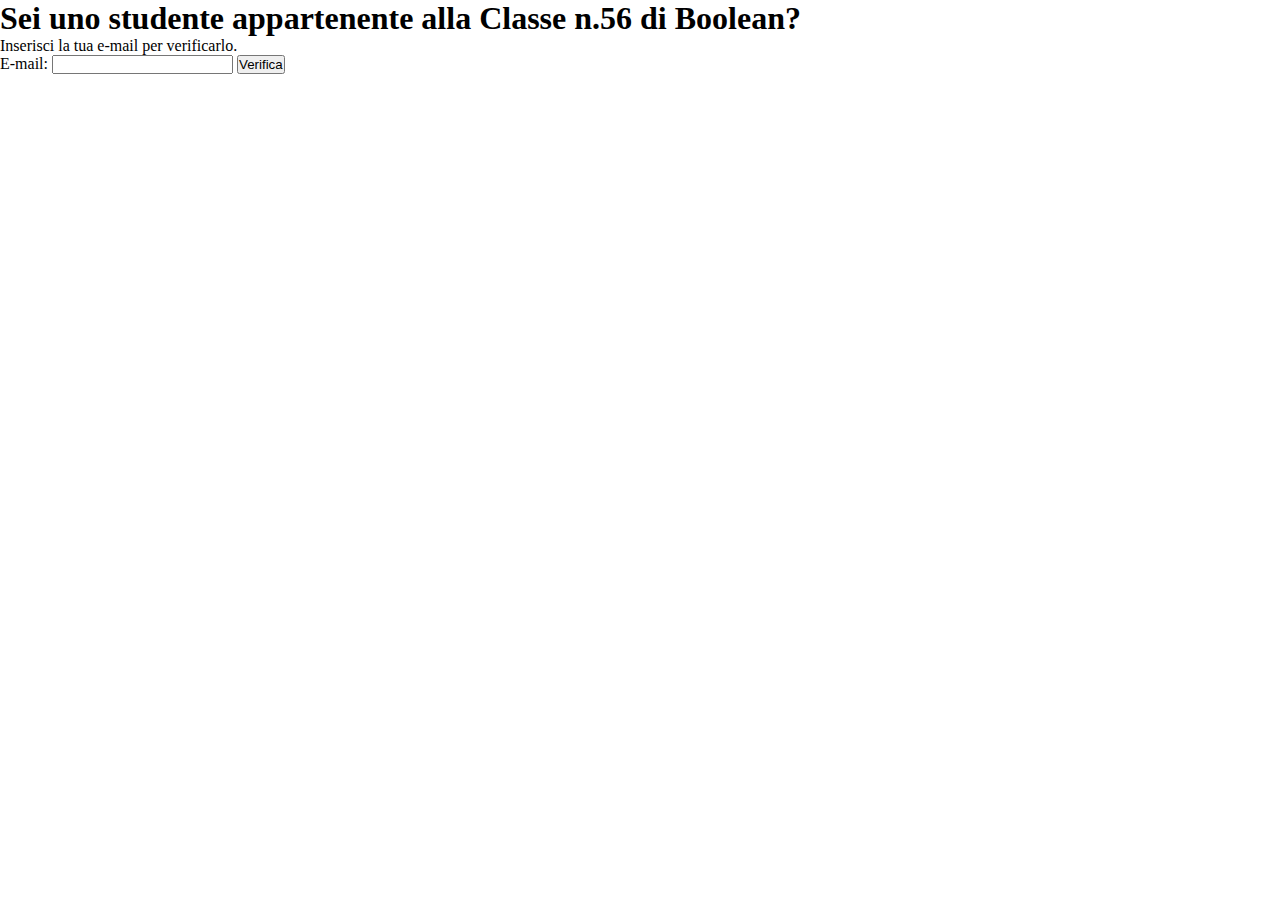
==== Mail/index.html @ 4e95f074 "MAIL bozza codice html" ====
<!DOCTYPE html>
<html lang="it">
<head>
    <meta charset="UTF-8">
    <meta http-equiv="X-UA-Compatible" content="IE=edge">
    <meta name="viewport" content="width=device-width, initial-scale=1.0">
    <title>Verifica E-mail Boolean Classe 56</title>

    <link rel="stylesheet" href="css/style.css">
</head>
<body>

    <div class="container">
        <h1>Sei uno studente appartenente alla Classe n.56 di Boolean?</h1>
        <p>Inserisci la tua e-mail per verificarlo.</p>

        <label for="email">E-mail:</label>
        <input type="email" id="email" name="email">
        <button id="validation">Verifica</button>

    </div>
    



    <script src="js/script.js"></script>
</body>
</html>
---- Mail/css/style.css ----
* {
    margin: 0;
    padding: 0;
    box-sizing: border-box;
}
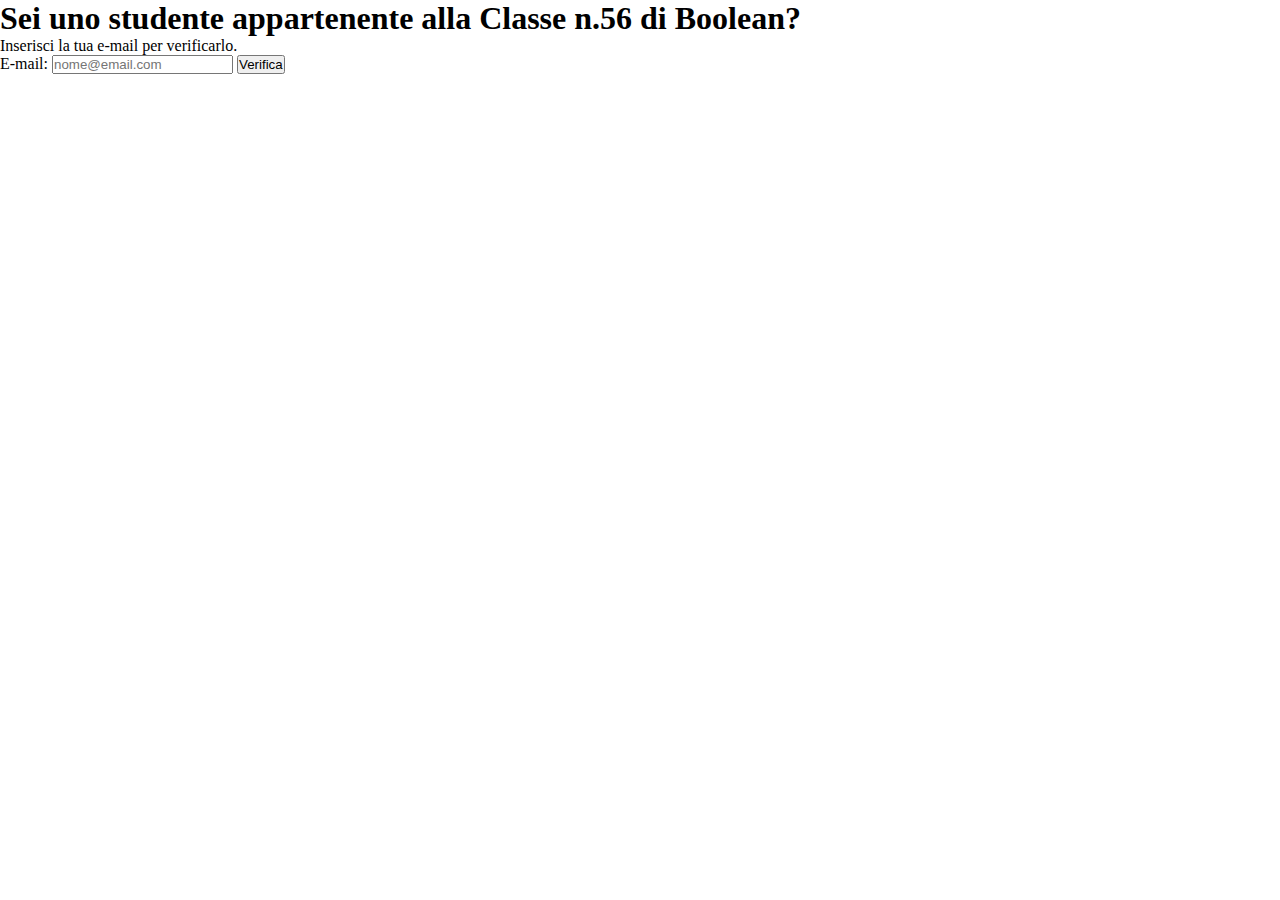
==== commit cf9f4c4c: "MAIL javascript versione 2.0 manca CSS" ====
--- a/Mail/index.html
+++ b/Mail/index.html
@@ -15,8 +15,9 @@
         <p>Inserisci la tua e-mail per verificarlo.</p>
 
         <label for="email">E-mail:</label>
-        <input type="email" id="email" name="email">
+        <input type="email" id="email" name="email" placeholder="nome@email.com">
         <button id="validation">Verifica</button>
+        <div class="validation-result"></div>
 
     </div>
     
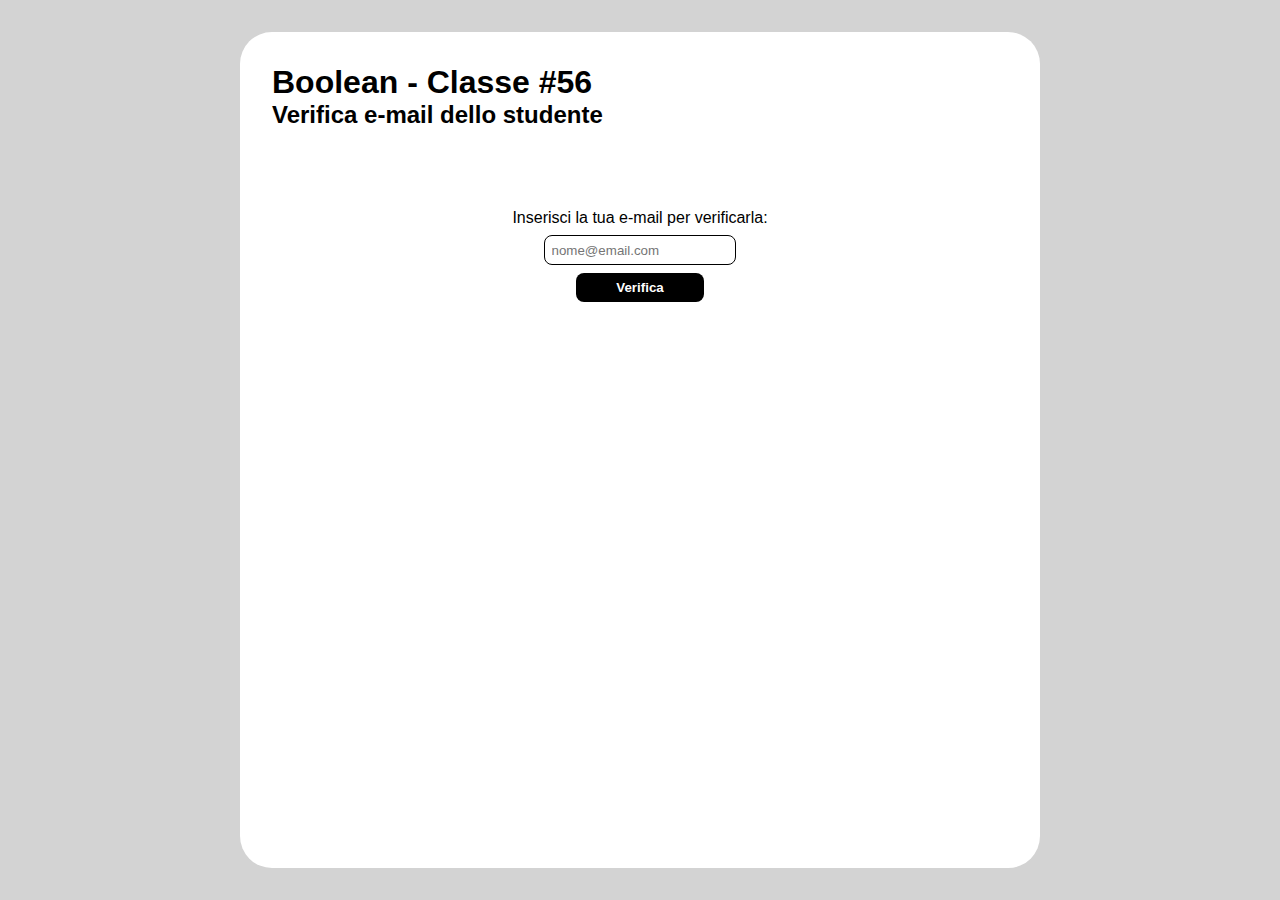
==== commit 214c2f84: "MAIL piccole modifiche JS + minimal style" ====
--- a/Mail/index.html
+++ b/Mail/index.html
@@ -4,26 +4,33 @@
     <meta charset="UTF-8">
     <meta http-equiv="X-UA-Compatible" content="IE=edge">
     <meta name="viewport" content="width=device-width, initial-scale=1.0">
-    <title>Verifica E-mail Boolean Classe 56</title>
-
+    <title>Verifica E-mail</title>
+    <!-- Link CSS -->
     <link rel="stylesheet" href="css/style.css">
+    <!-- Link Font Awesome -->
+    <link rel="stylesheet" href="https://cdnjs.cloudflare.com/ajax/libs/font-awesome/6.0.0/css/all.min.css" integrity="sha512-9usAa10IRO0HhonpyAIVpjrylPvoDwiPUiKdWk5t3PyolY1cOd4DSE0Ga+ri4AuTroPR5aQvXU9xC6qOPnzFeg==" crossorigin="anonymous" referrerpolicy="no-referrer" />
 </head>
 <body>
 
     <div class="container">
-        <h1>Sei uno studente appartenente alla Classe n.56 di Boolean?</h1>
-        <p>Inserisci la tua e-mail per verificarlo.</p>
-
-        <label for="email">E-mail:</label>
-        <input type="email" id="email" name="email" placeholder="nome@email.com">
-        <button id="validation">Verifica</button>
-        <div class="validation-result"></div>
+        <header>
+            <h1>Boolean - Classe #56</h1>
+            <h2>Verifica e-mail dello studente</h2>
+        </header>
+        
+        <main>
+            <label for="email">Inserisci la tua e-mail per verificarla:</label>
+            <input type="email" id="email" name="email" placeholder="nome@email.com">
+            <button id="validation">Verifica</button>
+            <div class="validation-result"></div>
+        </main>
 
     </div>
     
 
 
 
+    <!-- Link JS -->
     <script src="js/script.js"></script>
 </body>
 </html>--- a/Mail/css/style.css
+++ b/Mail/css/style.css
@@ -2,4 +2,64 @@
     margin: 0;
     padding: 0;
     box-sizing: border-box;
+}
+
+:root {
+    --marginy: 2rem;
+}
+
+html {
+    font-family: Arial, Helvetica, sans-serif;
+}
+
+body {
+    background-color: lightgrey;
+}
+
+.container {
+    margin: var(--marginy) auto;
+    max-width: 800px;
+    height: calc(100vh - 2 * var(--marginy));
+    background-color: white;
+    border-radius: 2rem;
+    padding: 2rem;
+}
+
+header {
+    margin-bottom: 5rem;
+}
+
+main {
+    display: flex;
+    flex-direction: column;
+    align-items: center;
+    gap: .5rem;
+}
+
+input {
+    padding: .5em;
+    border: 1px solid black;
+    border-radius: .5rem;
+}
+
+button {
+    padding: .5em 3em;
+    border: none;
+    border-radius: .5rem;
+    background-color: black;
+    color: white;
+    font-weight: 600;
+}
+
+button:hover {
+    box-shadow: inset 0px 0px 20px 10px lightgrey;
+    color: black;
+}
+
+.red {
+    color: red;
+}
+
+.green {
+    color: green;
 }